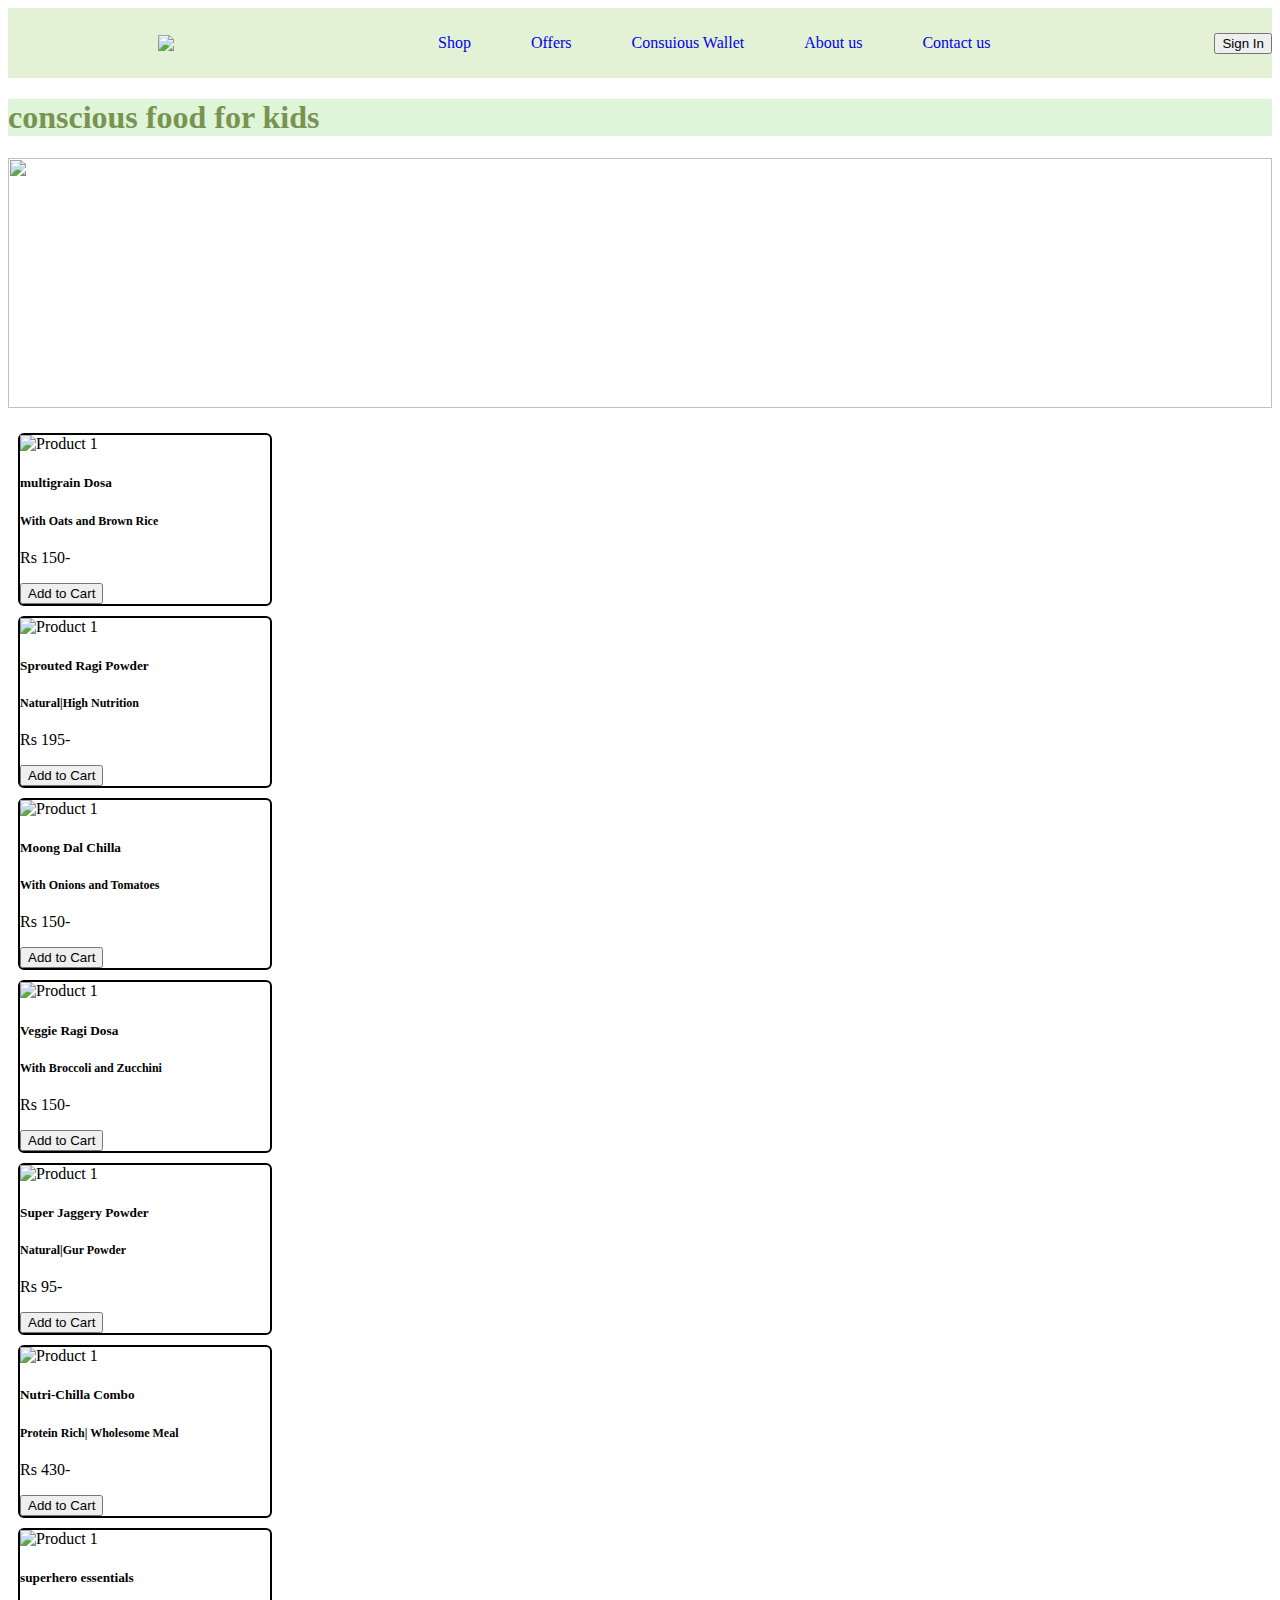
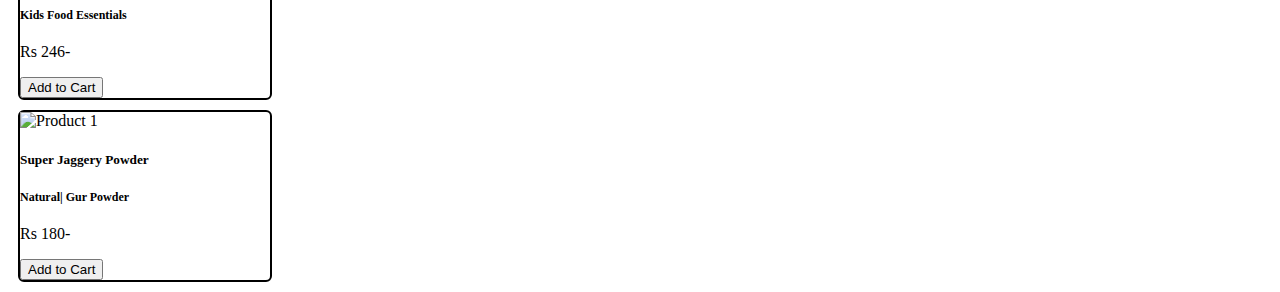
==== pages/consciousfoodforkids.html @ 7457f502 "Merge branch 'main' of https://github.com/bopche/icp-6-group-4-html-css-bootstrap-project-3" ====
<!DOCTYPE html>
<html lang="en">

<head>
    <meta charset="UTF-8">
    <meta http-equiv="X-UA-Compatible" content="IE=edge">
    <meta name="viewport" content="width=device-width, initial-scale=1.0">
    
    <title>our categores</title>

    <link rel="stylesheet" href="../css/consciousfoodkids.css">
    <link href="https://cdn.jsdelivr.net/npm/bootstrap@5.3.2/dist/css/bootstrap.min.css"
     rel="stylesheet" integrity="sha384-T3c6CoIi6uLrA9TneNEoa7RxnatzjcDSCmG1MXxSR1GAsXEV/Dwwykc2MPK8M2HN" 
    crossorigin="anonymous">    

</head>
<body>
  <div class="navbar">
    <img src="../image/logo.avif" class="logo"/>
    <ul >
         <li ><a href="#" class="text-dark"> Shop</a> </li>
         <li><a href="#" class="text-dark"> Offers</a></li>
         <li><a href="#" class="text-dark">Consuious Wallet</a></li>
         <li><a href="#" class="text-dark">About us</a></li>
         <li><a href="#" class="text-dark">Contact us</a></li>
    </ul>
         <button class="btn btn-outline-dark"> Sign In</button>
    </div>
   
    <h1 class="text-center title mt-5">conscious food for kids</h1>


    <div>
         <img src="https://cdn.shopify.com/s/files/1/0489/5028/0356/files/snacks_category_banner_desktop.jpg?v=1684567431" class="b-img" alt="">
     </div>


     <h1 class="text-center title mt-5"></h1>
     
    <div class="container">
        <div class="row">
          
      
          <div class="col-md-3">
            <div class="card shadow hovereff border-black">
                <div class="new">
             
              </div>
              <img src="../image/multigraindosa.jpg" class="card-img-top" alt="Product 1">
              <div class="card-body">
                <h5 class="card-title text-center">multigrain Dosa</h5>
                <h5 class="font-size text-center">With Oats and Brown Rice</h5>
                <p class="card-text text-center">Rs 150-</p>
                <button class="btn btn-success add-to-cart-btn">Add to Cart</button>
              </div>
            </div>
          </div>

          <div class="col-md-3">
            <div class="card shadow hovereff border-black">
                <div class="new">
             
              </div>
              <img src="../image/ragi powder.jpg" class="card-img-top" alt="Product 1">
              <div class="card-body">
                <h5 class="card-title text-center">Sprouted Ragi Powder</h5>
                <h5 class="font-size text-center">Natural|High Nutrition</h5>
                <p class="card-text text-center">Rs 195-</p>
                <button class="btn btn-success add-to-cart-btn">Add to Cart</button>
              </div>
            </div>
          </div>


          <div class="col-md-3">
            <div class="card shadow hovereff border-black">
                <div class="new">
             
              </div>
              <img src="../image/moongdalchilla.jpg" class="card-img-top" alt="Product 1">
              <div class="card-body">
                <h5 class="card-title text-center">Moong Dal Chilla</h5>
                <h5 class="font-size text-center">With Onions and Tomatoes</h5>
                <p class="card-text text-center">Rs 150-</p>
                <button class="btn btn-success add-to-cart-btn">Add to Cart</button>
              </div>
            </div>
          </div>


          <div class="col-md-3">
            <div class="card shadow hovereff border-black">
                <div class="new">
             
              </div>
              <img src="../image/veggieragidosa.jpg" class="card-img-top" alt="Product 1">
              <div class="card-body">
                <h5 class="card-title text-center">Veggie Ragi Dosa</h5>
                <h5 class="font-size text-center">With Broccoli and Zucchini</h5>
                <p class="card-text text-center">Rs 150-</p>
                <button class="btn btn-success add-to-cart-btn">Add to Cart</button>
              </div>
            </div>
          </div>

          <div class="col-md-3">
            <div class="card shadow hovereff border-black">
                <div class="new">
             
              </div>
              <img src="../image/superjaggerypowder.jpg" class="card-img-top" alt="Product 1">
              <div class="card-body">
                <h5 class="card-title text-center">Super Jaggery Powder</h5>
                <h5 class="font-size text-center">Natural|Gur Powder</h5>
                <p class="card-text text-center">Rs 95-</p>
                <button class="btn btn-success add-to-cart-btn">Add to Cart</button>
              </div>
            </div>
          </div>


          <div class="col-md-3">
            <div class="card shadow hovereff border-black">
                <div class="new">
             
              </div>
              <img src="../image/nutrichillacombo.jpg" class="card-img-top" alt="Product 1">
              <div class="card-body">
                <h5 class="card-title text-center">Nutri-Chilla Combo</h5>
                <h5 class="font-size text-center">Protein Rich| Wholesome Meal</h5>
                <p class="card-text text-center">Rs 430-</p>
                <button class="btn btn-success add-to-cart-btn">Add to Cart</button>
              </div>
            </div>
          </div>


          <div class="col-md-3">
            <div class="card shadow hovereff border-black">
                <div class="new">
             
              </div>
              <img src="../image/superheroessentials.jpg" class="card-img-top" alt="Product 1">
              <div class="card-body">
                <h5 class="card-title text-center">superhero essentials</h5>
                <h5 class="font-size text-center">Kids Food Essentials</h5>
                <p class="card-text text-center">Rs 246-</p>
                <button class="btn btn-success add-to-cart-btn">Add to Cart</button>
              </div>
            </div>
          </div>


          <div class="col-md-3">
            <div class="card shadow hovereff border-black">
                <div class="new">
             
              </div>
              <img src="../image/superjaggerypowder.jpg" class="card-img-top" alt="Product 1">
              <div class="card-body">
                <h5 class="card-title text-center">Super Jaggery Powder</h5>
                <h5 class="font-size text-center">Natural| Gur Powder</h5>
                <p class="card-text text-center">Rs 180-</p>
                <button class="btn btn-success add-to-cart-btn">Add to Cart</button>
              </div>
            </div>
          </div>

    <script src="https://cdn.jsdelivr.net/npm/bootstrap@5.3.2/dist/js/bootstrap.bundle.min.js"
      integrity="sha384-C6RzsynM9kWDrMNeT87bh95OGNyZPhcTNXj1NW7RuBCsyN/o0jlpcV8Qyq46cDfL" 
     crossorigin="anonymous"></script>

    <script src="../javascript/consciousfoodforkids.js"></script>
</body>
</html>
---- css/consciousfoodkids.css ----
.b-img{
    height:250px ;
    width:100%;

}
.title{
  color:  #7a9352;
  background-color:  #dff5d9;
}
.card{
  margin-top: 20px;
}
.card:hover{
  transition: 0.5s;
  box-shadow: 1px 1px 2px 0 black ;
}
#cartIcon {
    cursor: pointer;
}
.btn-b{
margin-left: 1000px;
}
.card {
margin: 10px;
border: 2px  solid black;
border-radius: 6px;
width: 250px;
}


.new{
margin-left: 210px;
}

.font-size{

font-size: 12px;
}

.card:hover{
  
  transform: scale(1.02);
  transition: transform 0.5s ease;
  
 }

 .navbar{
  background-color: #E3F2D4;
   display: flex;
   align-items: center;
   justify-content:space-between;
}
.logo{
   margin-left: 150px;
}

.navbar ul {
  display: flex;
  align-items: center;
  list-style: none;
}
.navbar ul li{
  padding: 10px 30px;
 position: relative;
}
.navbar ul li a{
  text-decoration: none;
}
.dropdown li{
  display: block;
  position: absolute;

}
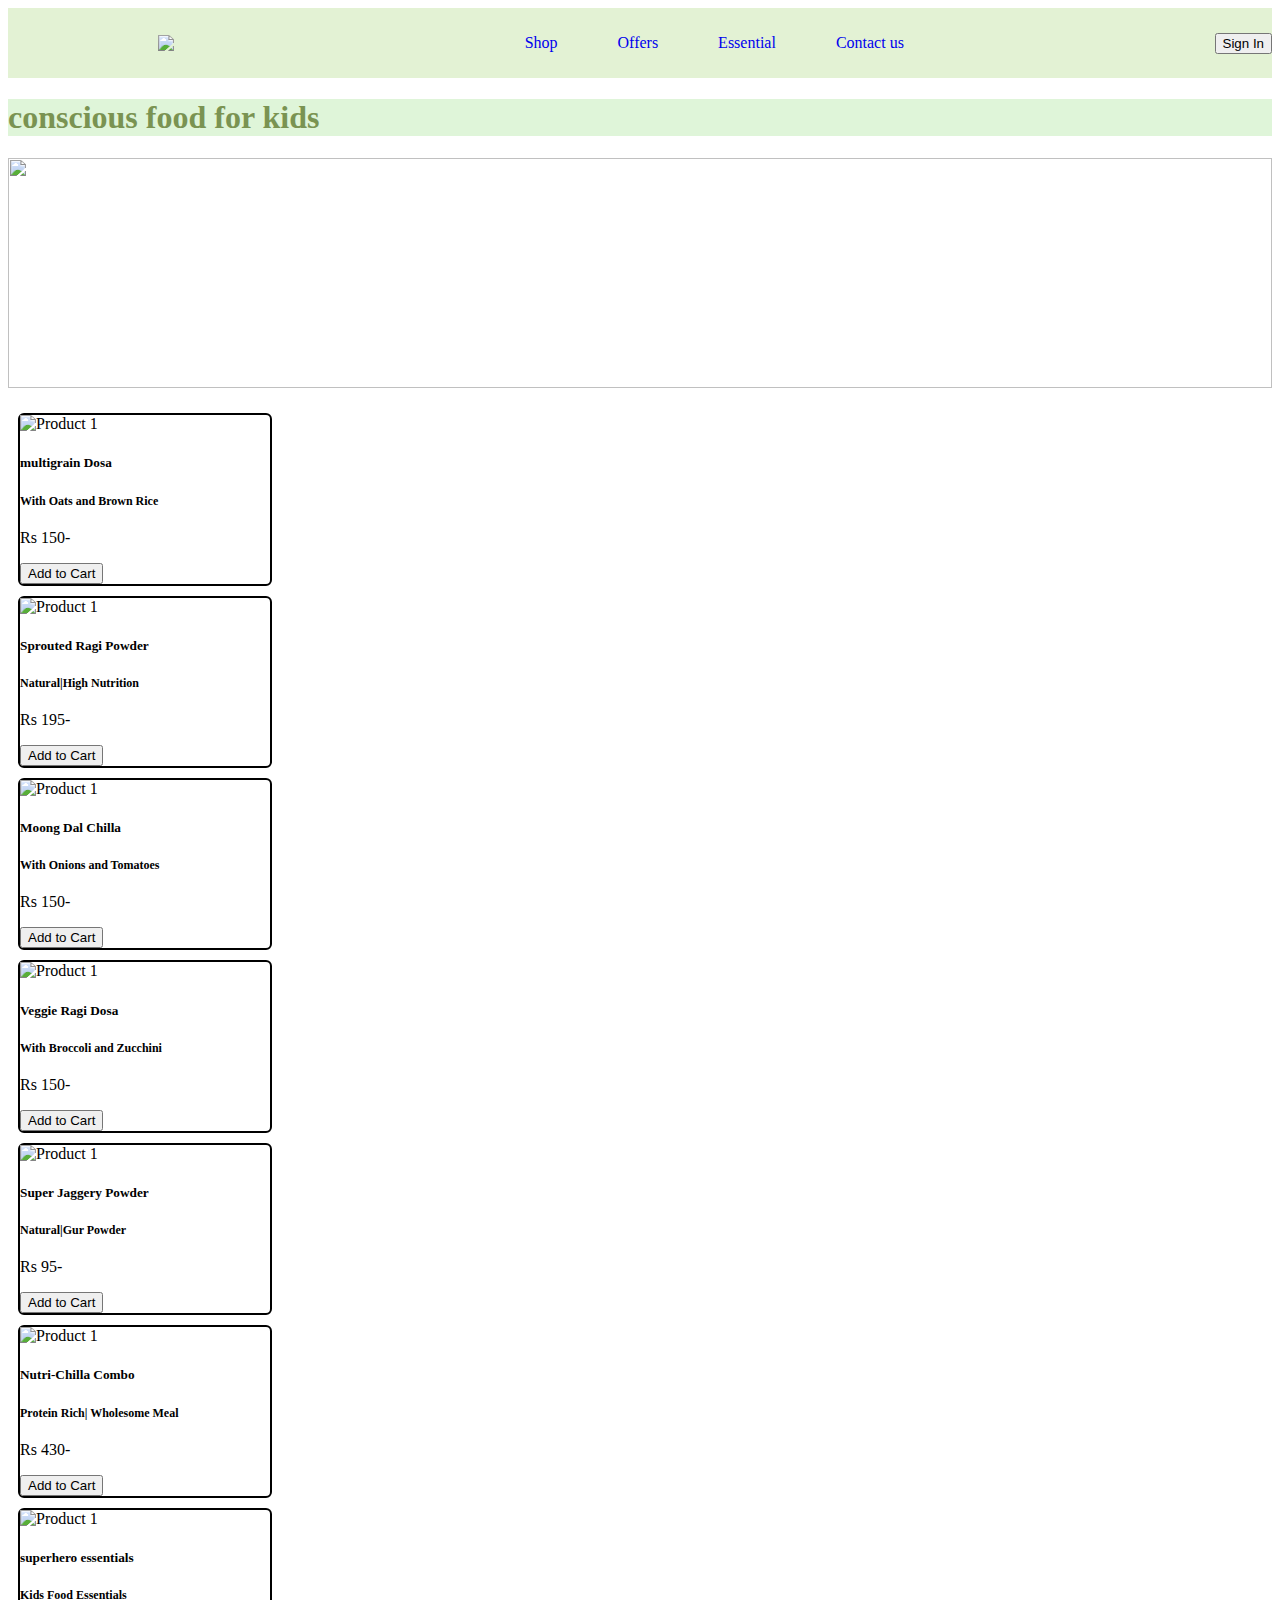
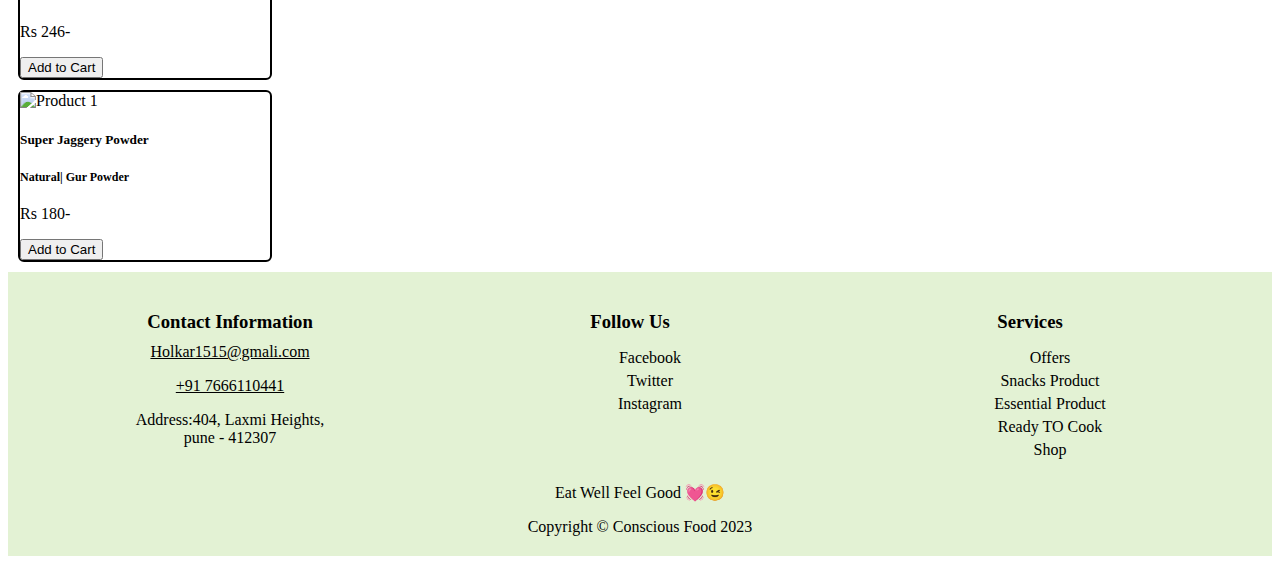
==== commit a5feb0c3: "Work is Done" ====
--- a/pages/consciousfoodforkids.html
+++ b/pages/consciousfoodforkids.html
@@ -18,11 +18,10 @@
   <div class="navbar">
     <img src="../image/logo.avif" class="logo"/>
     <ul >
-         <li ><a href="#" class="text-dark"> Shop</a> </li>
-         <li><a href="#" class="text-dark"> Offers</a></li>
-         <li><a href="#" class="text-dark">Consuious Wallet</a></li>
-         <li><a href="#" class="text-dark">About us</a></li>
-         <li><a href="#" class="text-dark">Contact us</a></li>
+      <li ><a href="index.html" class="text-dark"> Shop</a></li>
+      <li><a href="./pages/offer.html" class="text-dark"> Offers</a></li>
+      <li><a href="./pages/essentials.html" class="text-dark">Essential</a></li>
+      <li><a href="./pages/contactus.html" class="text-dark">Contact us</a></li>
     </ul>
          <button class="btn btn-outline-dark"> Sign In</button>
     </div>
@@ -166,6 +165,61 @@
             </div>
           </div>
 
+          <footer>
+            <div class="footer-content">
+                <div class="contact-info">
+                    <h3>Contact Information</h3>
+                    <a class=" emal" href="mailto: abc@example.com">Holkar1515@gmali.com</a>
+                    <p>
+                        <a class="cont" href="tel:+91 7666110441">+91 7666110441</a>
+                    </p>
+                    <p>Address:404, Laxmi Heights,
+                        <br>pune - 412307 </p>
+                </div>
+                <div class="social-media">
+                    <h3>Follow Us</h3>
+                    <ul>
+                        <li><a href="#">Facebook</a></li>
+                        <li><a href="#">Twitter</a></li>
+                        <li><a href="#">Instagram</a></li>
+        
+                    </ul>
+                </div>
+                <div class="social-media">
+                    <h3>Services</h3>
+                    <ul>
+        
+                        <li>
+                            <a href="./pages/offer.html">Offers</a>
+                        </li>
+                        <li>
+                            <a href="./pages/snacks.html">Snacks Product</a>
+                        </li>
+                        <li>
+                            <a href="./pages/essentials.html">Essential Product</a>
+                        </li>
+                        <li>
+                            <a href="./pages/readytocook.html">Ready TO Cook</a>
+                        </li>
+                        <li>
+                            <a href="./index.html">Shop</a>
+                        </li>
+        
+                    </ul>
+                </div>
+              </div>
+      
+              <div>
+                <p> Eat Well Feel Good 💓😉</p>
+                <span>
+                  Copyright © Conscious Food 2023
+                </span>
+              </div>
+        </footer>
+
+
+
+
     <script src="https://cdn.jsdelivr.net/npm/bootstrap@5.3.2/dist/js/bootstrap.bundle.min.js"
       integrity="sha384-C6RzsynM9kWDrMNeT87bh95OGNyZPhcTNXj1NW7RuBCsyN/o0jlpcV8Qyq46cDfL" 
      crossorigin="anonymous"></script>
--- a/css/consciousfoodkids.css
+++ b/css/consciousfoodkids.css
@@ -1,5 +1,5 @@
 .b-img{
-    height:250px ;
+    height:230px ;
     width:100%;
 
 }
@@ -70,4 +70,61 @@
   display: block;
   position: absolute;
 
+}
+footer {
+  /* Footer styles */
+  background-color: #E3F2D4;
+  color: black;
+  padding: 20px;
+  text-align: center;
+}
+.footer-content {
+  display: flex;
+  justify-content: space-between;
+  align-items: flex-start;
+  max-width: 1200px;
+  margin: 0 auto;
+}
+.contact-info,
+.social-media {
+  flex: 1;
+  margin-right: 20px;
+  cursor: pointer;
+}
+.contact-info h3,
+.social-media h3 {
+  margin-bottom: 10px;
+}
+.contact-info p,
+.social-media ul {
+  margin-bottom: 8px;
+}
+
+.social-media ul {
+  list-style: none;
+}
+
+.social-media ul li {
+  margin-bottom: 5px;
+}
+
+.social-media ul li a {
+  color: black;
+  text-decoration: none;
+}
+
+.social-media ul li a:hover {
+  text-decoration: underline;
+}
+.copyright {
+  margin-top: 20px;
+}
+.fotter-bottom{
+  text-align: center;
+}
+.cont {
+  color:black;
+}
+.emal{
+  color:black;
 }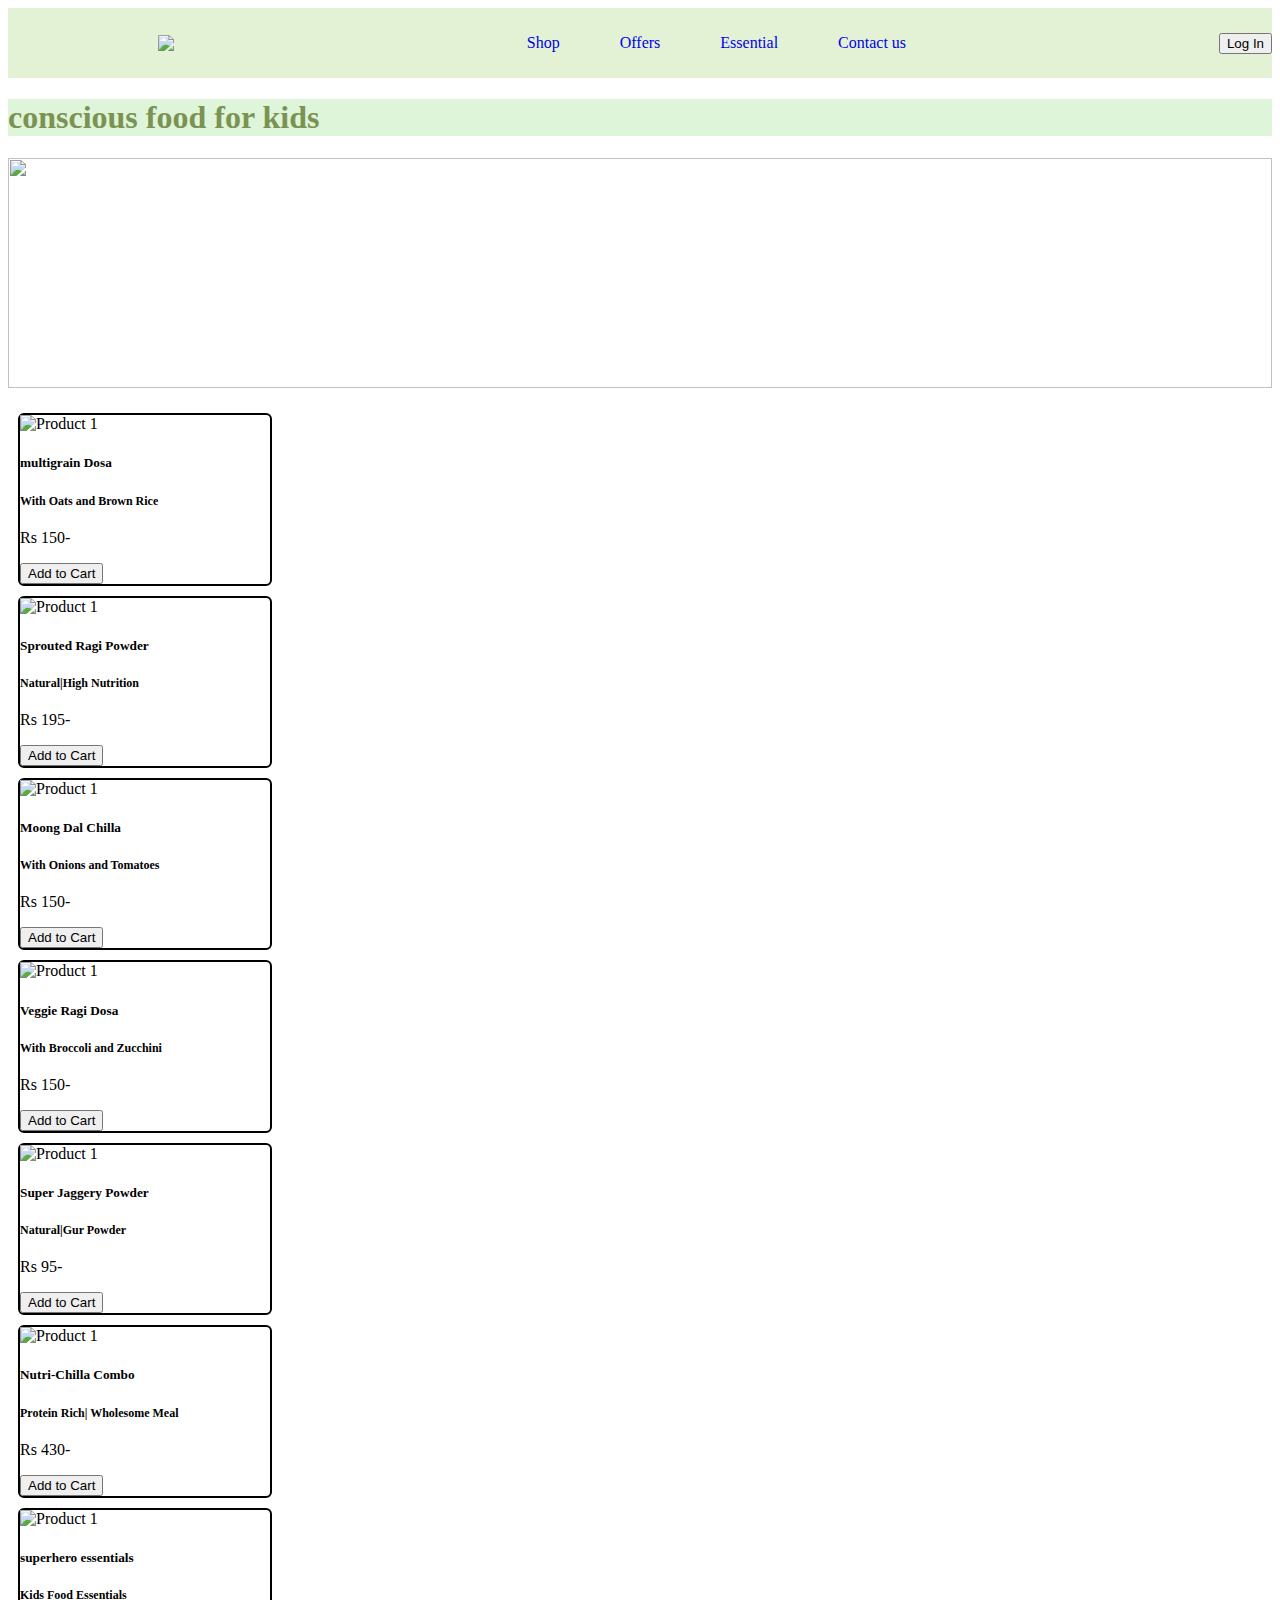
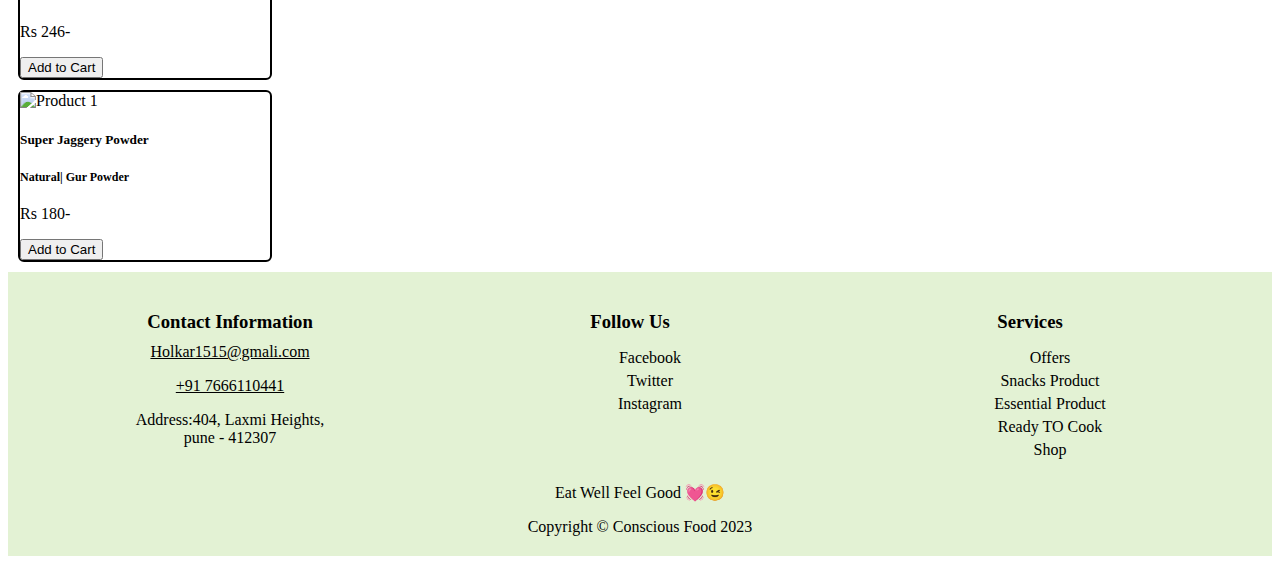
==== commit d97e558f: "Merge branch 'main' of https://github.com/rakeshhatzade11/icp-6-group-4-html-css-bootstrap-project-3" ====
--- a/pages/consciousfoodforkids.html
+++ b/pages/consciousfoodforkids.html
@@ -23,7 +23,7 @@
       <li><a href="./pages/essentials.html" class="text-dark">Essential</a></li>
       <li><a href="./pages/contactus.html" class="text-dark">Contact us</a></li>
     </ul>
-         <button class="btn btn-outline-dark"> Sign In</button>
+         <button class="btn btn-outline-dark">Log In</button>
     </div>
    
     <h1 class="text-center title mt-5">conscious food for kids</h1>
